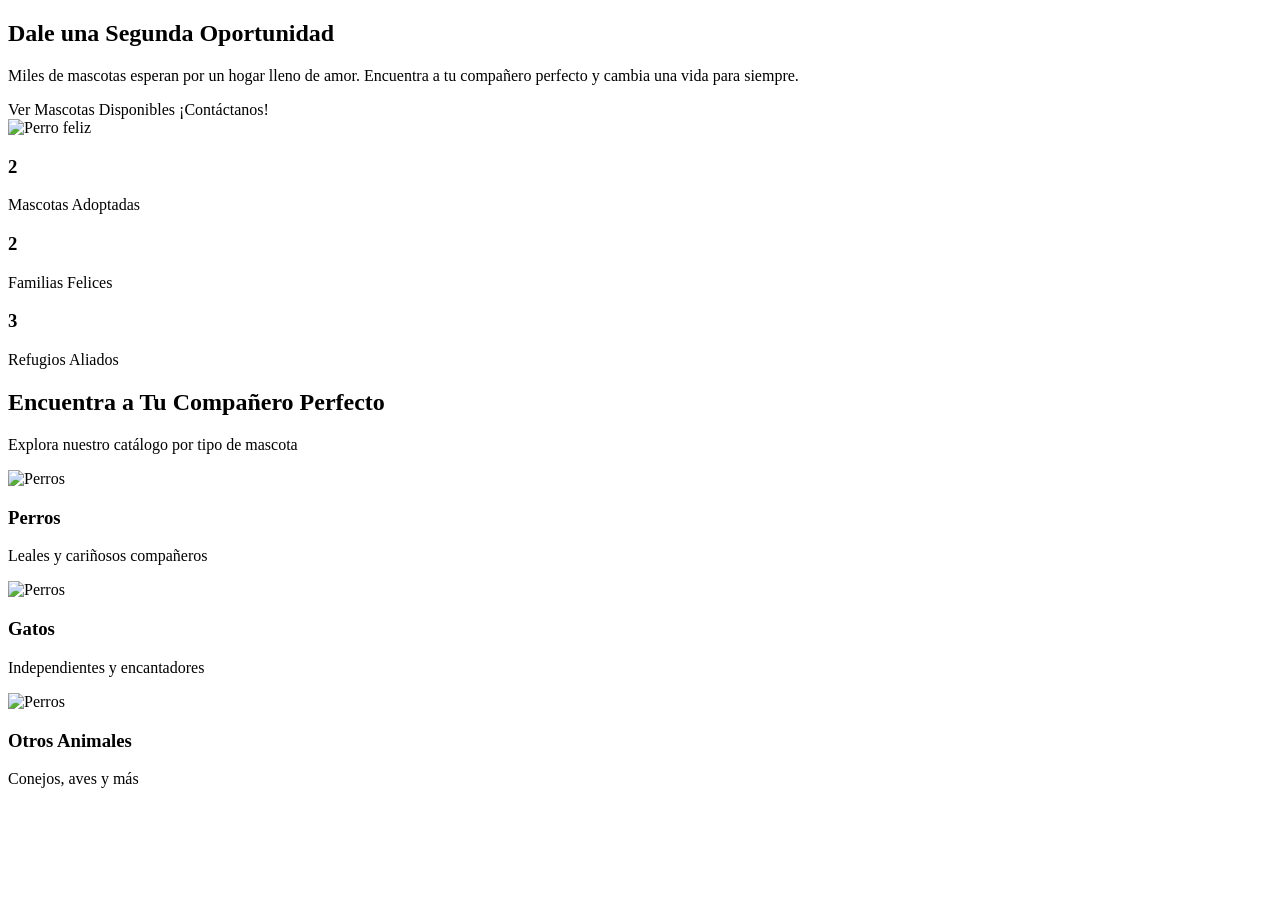
==== src/main/resources/templates/index.html @ a3a57e74 "Hola amiwos" ====
<!DOCTYPE html>
<html xmlns:th="http://www.thymeleaf.org">

<head th:replace="~{fragments/layout :: head}"></head>

<body class="d-flex flex-column min-vh-100">

    <div th:replace="~{fragments/layout :: header}"></div>

    <main class="flex-grow-1">
        <section class="container my-5 py-5">
            <div class="row align-items-center">
                <div class="col-md-6">
                    <h1 class="display-4 fw-bold mb-4">Dale una Segunda Oportunidad</h1>
                    <p class="lead text-muted mb-4">Miles de mascotas esperan por un hogar lleno de amor. Encuentra a tu compañero perfecto y cambia una vida para siempre.</p>
                    <div class="d-flex gap-3">
                        <a th:href="@{/catalogo}" class="btn btn-primary px-4 py-2 rounded-pill">Ver Mascotas Disponibles</a>
                        <a th:href="@{/catalogo}" class="btn btn-primary px-4 py-2 rounded-pill">¡Contáctanos!</a>
                    </div>
                </div>
                <div class="col-md-6">
                    <img th:src="@{/img/losquesaben.jpg}" class="img-fluid w-100 rounded-4 shadow-lg" alt="Perro feliz">
                </div>
            </div>
        </section>

        <section class="bg-light py-5">
            <div class="container text-center">
                <div class="row">
                    <div class="col-md-4">
                        <div class="stat-icon mb-3"><i class="fas fa-paw fa-2x" style="color: #D81B60;"></i></div>
                        <h3 class="fw-bold">2</h3>
                        <p class="text-muted">Mascotas Adoptadas</p>
                    </div>
                    <div class="col-md-4">
                        <div class="stat-icon mb-3"><i class="fas fa-home fa-2x" style="color: #D81B60;"></i></div>
                        <h3 class="fw-bold">2</h3>
                        <p class="text-muted">Familias Felices</p>
                    </div>
                    <div class="col-md-4">
                        <div class="stat-icon mb-3"><i class="fas fa-users fa-2x" style="color: #D81B60;"></i></div>
                        <h3 class="fw-bold">3</h3>
                        <p class="text-muted">Refugios Aliados</p>
                    </div>
                </div>
            </div>
        </section>

        <section class="container my-5 py-5">
    <div class="text-center mb-5">
        <h2 class="fw-bold display-5">Encuentra a Tu Compañero Perfecto</h2>
        <p class="text-muted lead">Explora nuestro catálogo por tipo de mascota</p>
    </div>
    <div class="row g-4">
        <div class="col-md-4">
            <a th:href="@{/perros}" class="category-card shadow-lg rounded-4 overflow-hidden d-block position-relative">
                <img th:src="@{/img/quemiedo.jpg}" class="category-img" alt="Perros">
                <div class="category-overlay p-4 d-flex flex-column justify-content-end">
                    <h3 class="text-white fw-bold mb-1">Perros</h3>
                    <p class="text-white-50 mb-0">Leales y cariñosos compañeros</p>
                </div>
            </a>
        </div>
        <div class="col-md-4">
            <a th:href="@{/gatos}" class="category-card shadow-lg rounded-4 overflow-hidden d-block position-relative">
                <img th:src="@{/img/floppa.jpg}" class="category-img" alt="Perros">
                <div class="category-overlay p-4 d-flex flex-column justify-content-end">
                    <h3 class="text-white fw-bold mb-1">Gatos</h3>
                    <p class="text-white-50 mb-0">Independientes y encantadores</p>
                </div>
            </a>
        </div>
        <div class="col-md-4">
            <a th:href="@{/otros}" class="category-card shadow-lg rounded-4 overflow-hidden d-block position-relative">
                <img th:src="@{/img/rata.jpg}" class="category-img" alt="Perros">
                <div class="category-overlay p-4 d-flex flex-column justify-content-end">
                    <h3 class="text-white fw-bold mb-1">Otros Animales</h3>
                    <p class="text-white-50 mb-0">Conejos, aves y más</p>
                </div>
            </a>
        </div>
    </div>
        </section>

    </main>

    <div th:replace="~{fragments/layout :: footer}"></div>
</body>
</html>
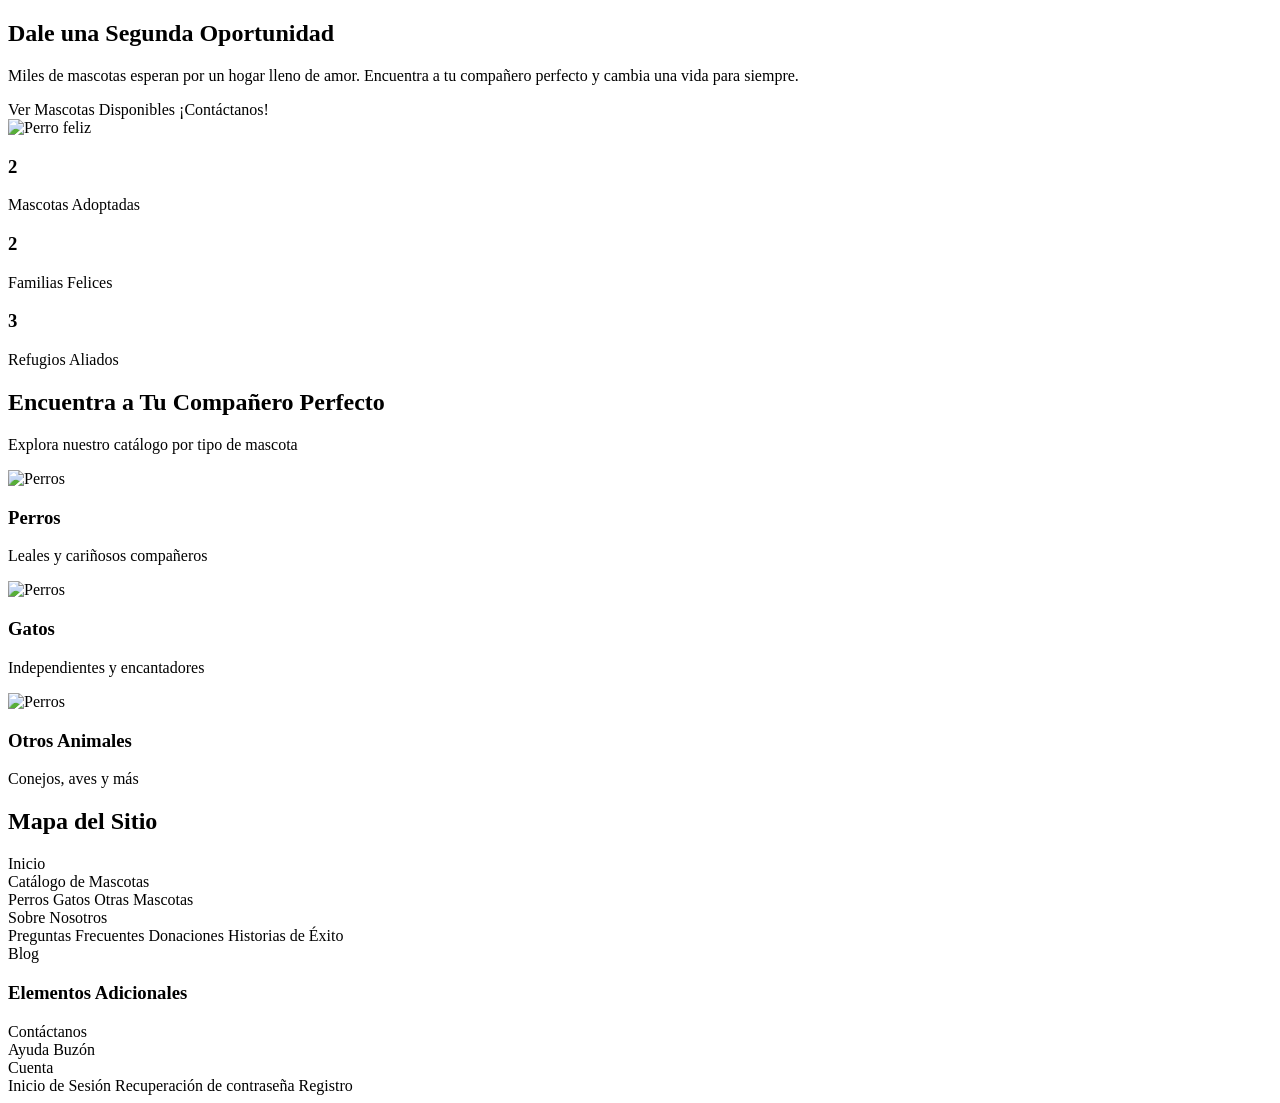
==== commit 8255cc0f: "mapa del sitio" ====
--- a/src/main/resources/templates/index.html
+++ b/src/main/resources/templates/index.html
@@ -53,7 +53,7 @@
     </div>
     <div class="row g-4">
         <div class="col-md-4">
-            <a th:href="@{/perros}" class="category-card shadow-lg rounded-4 overflow-hidden d-block position-relative">
+            <a th:href="@{/catalog/perros}" class="category-card shadow-lg rounded-4 overflow-hidden d-block position-relative">
                 <img th:src="@{/img/quemiedo.jpg}" class="category-img" alt="Perros">
                 <div class="category-overlay p-4 d-flex flex-column justify-content-end">
                     <h3 class="text-white fw-bold mb-1">Perros</h3>
@@ -62,7 +62,7 @@
             </a>
         </div>
         <div class="col-md-4">
-            <a th:href="@{/gatos}" class="category-card shadow-lg rounded-4 overflow-hidden d-block position-relative">
+            <a th:href="@{/catalog/gatos}" class="category-card shadow-lg rounded-4 overflow-hidden d-block position-relative">
                 <img th:src="@{/img/floppa.jpg}" class="category-img" alt="Perros">
                 <div class="category-overlay p-4 d-flex flex-column justify-content-end">
                     <h3 class="text-white fw-bold mb-1">Gatos</h3>
@@ -71,7 +71,7 @@
             </a>
         </div>
         <div class="col-md-4">
-            <a th:href="@{/otros}" class="category-card shadow-lg rounded-4 overflow-hidden d-block position-relative">
+            <a th:href="@{/catalog/otros}" class="category-card shadow-lg rounded-4 overflow-hidden d-block position-relative">
                 <img th:src="@{/img/rata.jpg}" class="category-img" alt="Perros">
                 <div class="category-overlay p-4 d-flex flex-column justify-content-end">
                     <h3 class="text-white fw-bold mb-1">Otros Animales</h3>
@@ -82,6 +82,65 @@
     </div>
         </section>
 
+        <section class="container my-5 py-5 border-top sitemap-visual">
+    <div class="text-center mb-5">
+        <h2 class="fw-bold display-6">Mapa del Sitio</h2>
+    </div>
+
+    <div class="sitemap-wrapper">
+        <div class="sitemap-root">
+            <a th:href="@{/}" class="node-main">Inicio</a>
+        </div>
+
+        <div class="sitemap-branches">
+            <div class="branch">
+                <div class="node-category">Catálogo de Mascotas</div>
+                <div class="sub-nodes">
+                    <a th:href="@{/catalog/perros}" class="node-item">Perros</a>
+                    <a th:href="@{/catalog/gatos}" class="node-item">Gatos</a>
+                    <a th:href="@{/catalog/otros}" class="node-item">Otras Mascotas</a>
+                </div>
+            </div>
+
+            <div class="branch">
+                <div class="node-category">Sobre Nosotros</div>
+                <div class="sub-nodes">
+                    <a th:href="@{/about-us}" class="node-item">Preguntas Frecuentes</a>
+                    <a th:href="@{/about-us}" class="node-item">Donaciones</a>
+                    <a th:href="@{/about-us}" class="node-item">Historias de Éxito</a>
+                </div>
+            </div>
+
+            <div class="branch">
+                <a th:href="@{/blog}" class="node-category text-decoration-none text-dark">Blog</a>
+            </div>
+        </div>
+
+        <div class="sitemap-additional mx-auto">
+            <h3 class="text-center mb-4">Elementos Adicionales</h3>
+
+            <div class="additional-row">
+                <a th:href="@{/about-us}" class="node-category">Contáctanos</a>
+            </div>
+
+            <div class="additional-row">
+                <a th:href="@{/about-us}" class="node-item">Ayuda</a>
+                <a th:href="@{/about-us}" class="node-item">Buzón</a>
+            </div>
+
+            <div class="additional-row">
+                <div class="node-category">Cuenta</div>
+            </div>
+
+            <div class="additional-row">
+                <a th:href="@{/login}" class="node-item">Inicio de Sesión</a>
+                <a th:href="@{/forgot-password}" class="node-item">Recuperación de contraseña</a>
+                <a th:href="@{/register}" class="node-item">Registro</a>
+            </div>
+        </div>
+    </div>
+</section>
+
     </main>
 
     <div th:replace="~{fragments/layout :: footer}"></div>
